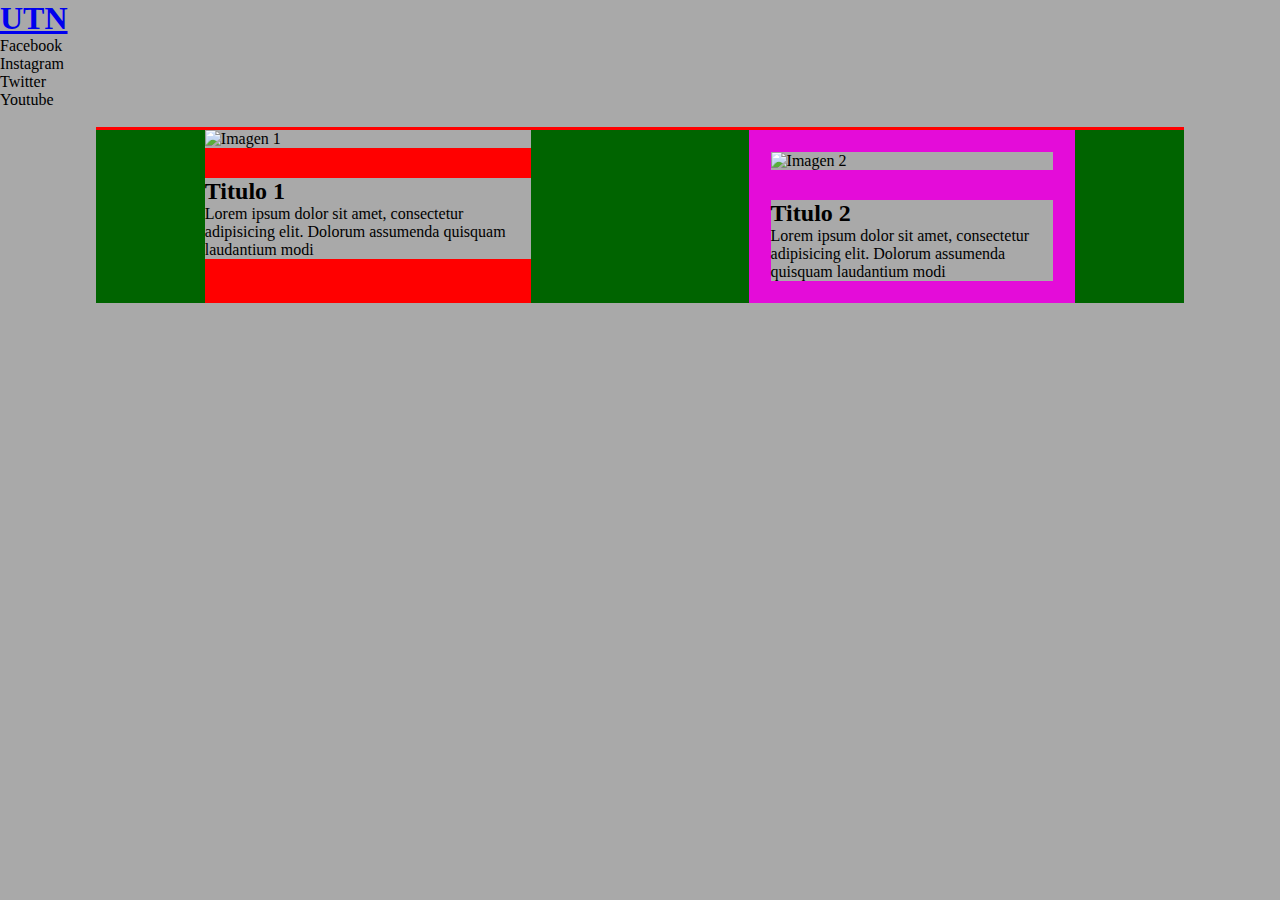
==== index.html @ 9396332b "FLEX- problema de jerarquia de etiquetas" ====
<!DOCTYPE html>
<html lang="en">
<head>
    <meta charset="UTF-8">
    <meta http-equiv="X-UA-Compatible" content="IE=edge">
    <meta name="viewport" content="width=device-width, initial-scale=1.0">
    <title>Document</title>
    <link rel="stylesheet" href="estilos.css">

</head>
<body>
    <header class="header">
        <div class="logo">
            <a href="index.html">
            <h1>UTN</h1>
            </a>
        </div>

        <nav class="navbar">
            <ul>
                <li>Facebook</li>
                <li>Instagram</li>
                <li>Twitter</li>
                <li>Youtube</li>

            </ul>
        </nav>
        
    </header>

    <asaid class="banner">
        <a href="https://utn.edu.ar/es/">
        <img scr="" alt="">
        </a>
    </asaid>

    <section id="contenedor">
        <div class="primero" style="background-color: red">
            <figure>
                <img url="https://s3-us-west-2.amazonaws.com/lasaga-blog/media/images/grupo_imagen.original.jpg" alt="Imagen 1">
            </figure>
            <h2>Titulo 1</h2>
            <p>Lorem ipsum dolor sit amet, consectetur adipisicing elit. Dolorum assumenda quisquam laudantium modi </p>
        </div>

        <article class="segundo">
            <figure>
                <img scr="https://upload.wikimedia.org/wikipedia/commons/6/67/UTN_logo.jpg" alt="Imagen 2">
            </figure>
            <h2>Titulo 2</h2>
            <p>Lorem ipsum dolor sit amet, consectetur adipisicing elit. Dolorum assumenda quisquam laudantium modi </p>

        </article>
    </section>

        
</body>
</html>
---- estilos.css ----
*{
background-color:darkgrey;
margin: 0;
padding: 0;
}


#contenedor{
    border-top: solid 3px red;
    background-color: darkgreen;
    width: 85%;
    margin-right: auto;
    margin-left: auto;
    display: flex;
    justify-content: space-around;
    flex-wrap: wrap;
}

#contenedor .primero{
    background-color: red;
    width: 30%;
    
}

#contenedor .segundo{
    background-color: rgb(228, 12, 217);
    width: 30%;
    padding: 2%;
    box-sizing: border-box;
}

h2{
    margin-top: 30px;
}
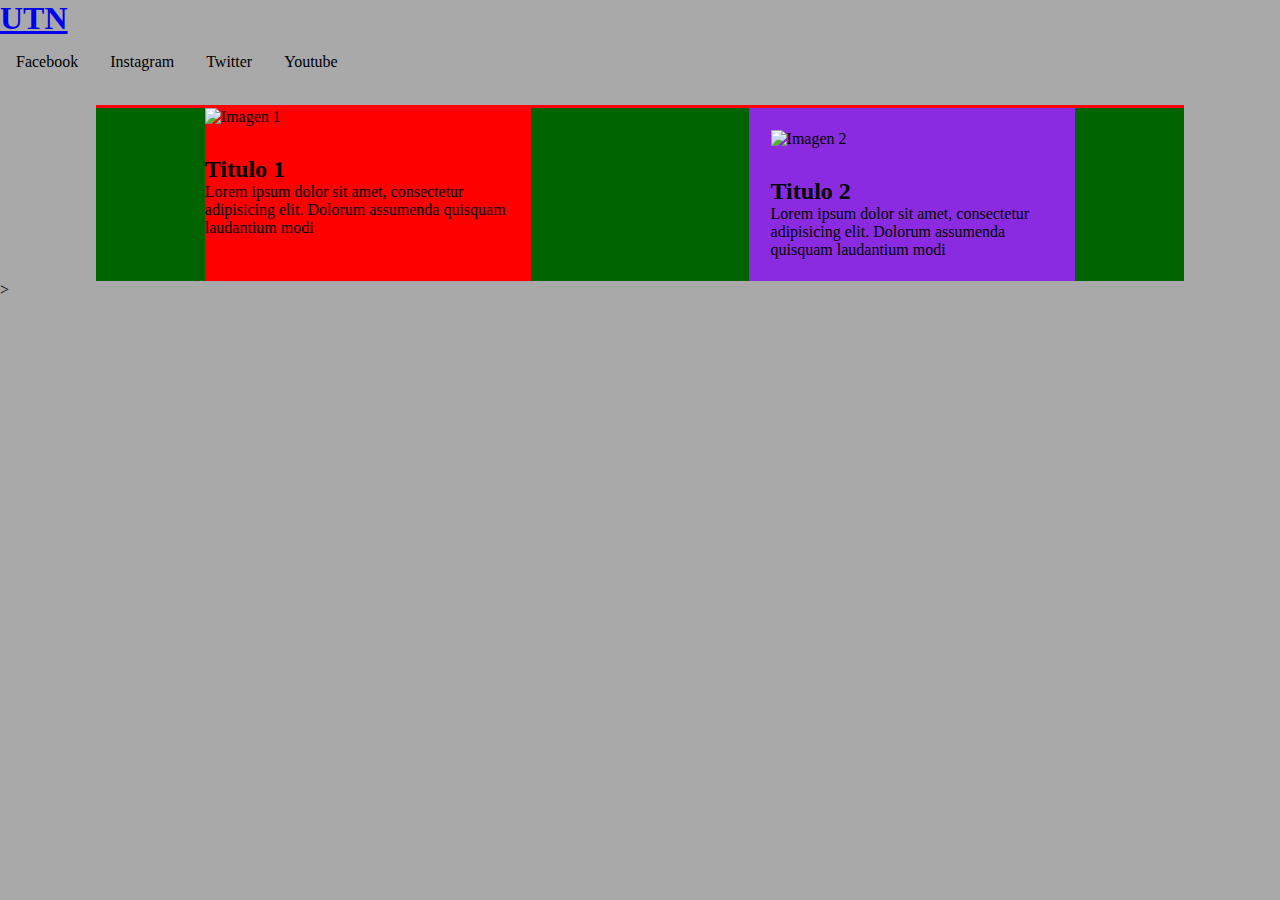
==== commit a7e8ab81: "Mediaquerys en css para tamaños de pantalas" ====
--- a/index.html
+++ b/index.html
@@ -5,7 +5,7 @@
     <meta http-equiv="X-UA-Compatible" content="IE=edge">
     <meta name="viewport" content="width=device-width, initial-scale=1.0">
     <title>Document</title>
-    <link rel="stylesheet" href="estilos.css">
+    <link rel="stylesheet" href="/estilos.css">
 
 </head>
 <body>
@@ -43,15 +43,22 @@
             <p>Lorem ipsum dolor sit amet, consectetur adipisicing elit. Dolorum assumenda quisquam laudantium modi </p>
         </div>
 
-        <article class="segundo">
+        <div class="segundo">
             <figure>
                 <img scr="https://upload.wikimedia.org/wikipedia/commons/6/67/UTN_logo.jpg" alt="Imagen 2">
             </figure>
             <h2>Titulo 2</h2>
             <p>Lorem ipsum dolor sit amet, consectetur adipisicing elit. Dolorum assumenda quisquam laudantium modi </p>
 
-        </article>
+        </div>
     </section>
+
+    ><footer>
+<div class="map">
+    <iframe src="https://www.google.com/maps/embed?pb=!1m18!1m12!1m3!1d3404.957612854526!2d-64.17053750000002!3d-31.415293899999988!2m3!1f0!2f0!3f0!3m2!1i1024!2i768!4f13.1!3m3!1m2!1s0x9432a2a21bab581f%3A0x11177a56bd2b0c39!2sFray%20Mamerto%20Esqui%C3%BA%20164%2C%20X5004AED%20C%C3%B3rdoba!5e0!3m2!1ses-419!2sar!4v1619131773333!5m2!1ses-419!2sar" width="400" height="300" style="border:0;" allowfullscreen="" loading="lazy"></iframe>
+</div>
+
+    </footer>
 
         
 </body>
--- a/estilos.css
+++ b/estilos.css
@@ -1,11 +1,15 @@
 *{
-background-color:darkgrey;
+
 margin: 0;
 padding: 0;
 }
 
 
-#contenedor{
+body{
+    background:darkgrey;   
+}
+
+#contenedor {
     border-top: solid 3px red;
     background-color: darkgreen;
     width: 85%;
@@ -16,19 +20,66 @@
     flex-wrap: wrap;
 }
 
-#contenedor .primero{
+.segundo {
+
+    background: blueviolet;
+}
+
+
+.primero{
     background-color: red;
     width: 30%;
     
 }
 
-#contenedor .segundo{
-    background-color: rgb(228, 12, 217);
+.segundo{
+    /*background-color: rgb(228, 12, 217);*/
     width: 30%;
     padding: 2%;
     box-sizing: border-box;
-}
+    
+    }
+
 
 h2{
     margin-top: 30px;
+}
+
+@media  screen and (min-width:660px) and (max-width:1200px) {
+
+    body{
+
+        background: black;
+    }
+    
+}
+
+.navbar ul {
+
+    display: flex;
+    list-style-type: none;
+
+
+}
+
+.navbar ul li {
+    padding: 1em;
+}
+
+@media screen and (min-width:660px) and (max-width:960px) {
+    body{
+        background: burlywood;
+    }
+    header{
+        flex-wrap: wrap;
+
+    }
+    .logo{
+        width: 100%;
+        text-align: center;
+        .banner{
+            display: none;
+        }
+    }
+    
 }